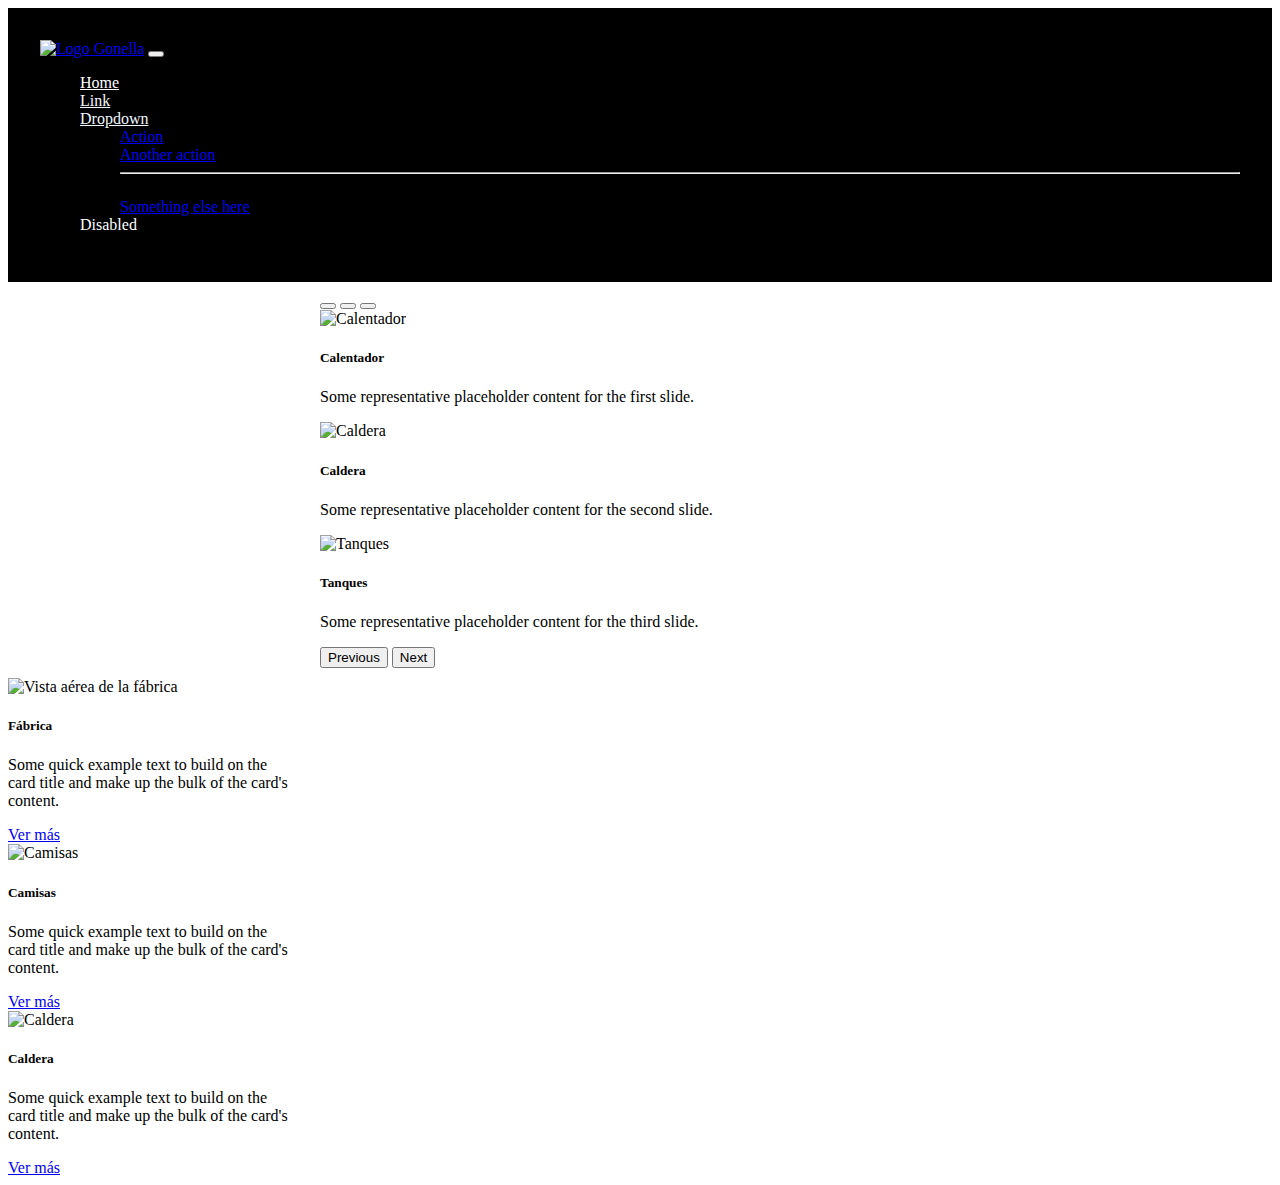
==== index.html @ 5fc7e777 "mi primer commit" ====
<!doctype html>
<html lang="en">

<head>
    <meta charset="utf-8">
    <meta name="viewport" content="width=device-width, initial-scale=1">
    <title>Bootstrap demo</title>
    <link href="https://cdn.jsdelivr.net/npm/bootstrap@5.2.0/dist/css/bootstrap.min.css" rel="stylesheet"
        integrity="sha384-gH2yIJqKdNHPEq0n4Mqa/HGKIhSkIHeL5AyhkYV8i59U5AR6csBvApHHNl/vI1Bx" crossorigin="anonymous">
    <link rel="stylesheet" href="./css/style.css">
</head>

<body>

    <header>
        <nav class="navbar navbar-expand-lg color-nav">
            <div class="container-fluid">
                <a class="navbar-brand" href="#"><img src="./Imagenes/logo.png" alt="Logo Gonella"></a>
                <button class="navbar-toggler" type="button" data-bs-toggle="collapse"
                    data-bs-target="#navbarSupportedContent" aria-controls="navbarSupportedContent"
                    aria-expanded="false" aria-label="Toggle navigation">
                    <span class="navbar-toggler-icon"></span>
                </button>
                <div class="collapse navbar-collapse" id="navbarSupportedContent">
                    <ul class="navbar-nav me-auto mb-2 mb-lg-0">
                        <li class="nav-item">
                            <a class="nav-link active" aria-current="page" href="#">Home</a>
                        </li>
                        <li class="nav-item">
                            <a class="nav-link" href="#">Link</a>
                        </li>
                        <li class="nav-item dropdown">
                            <a class="nav-link dropdown-toggle" href="#" role="button" data-bs-toggle="dropdown"
                                aria-expanded="false">
                                Dropdown
                            </a>
                            <ul class="dropdown-menu">
                                <li><a class="dropdown-item" href="#">Action</a></li>
                                <li><a class="dropdown-item" href="#">Another action</a></li>
                                <li>
                                    <hr class="dropdown-divider">
                                </li>
                                <li><a class="dropdown-item" href="#">Something else here</a></li>
                            </ul>
                        </li>
                        <li class="nav-item">
                            <a class="nav-link disabled">Disabled</a>
                        </li>
                    </ul>
                    
                </div>
            </div>
        </nav>
    </header>
    <div id="carouselExampleCaptions" class="carousel slide carousel-padre" data-bs-ride="false">
        <div class="carousel-indicators">
          <button type="button" data-bs-target="#carouselExampleCaptions" data-bs-slide-to="0" class="active" aria-current="true" aria-label="Slide 1"></button>
          <button type="button" data-bs-target="#carouselExampleCaptions" data-bs-slide-to="1" aria-label="Slide 2"></button>
          <button type="button" data-bs-target="#carouselExampleCaptions" data-bs-slide-to="2" aria-label="Slide 3"></button>
        </div>
        <div class="carousel-inner">
          <div class="carousel-item active">
            <img src="./Imagenes/calentador.jpg" class="d-block ancho-carousel" alt="Calentador">
            <div class="carousel-caption d-none d-md-block">
              <h5>Calentador</h5>
              <p>Some representative placeholder content for the first slide.</p>
            </div>
          </div>
          <div class="carousel-item">
            <img src="./Imagenes/caldera1.jpg" class="d-block ancho-carousel" alt="Caldera">
            <div class="carousel-caption d-none d-md-block">
              <h5>Caldera</h5>
              <p>Some representative placeholder content for the second slide.</p>
            </div>
          </div>
          <div class="carousel-item">
            <img src="./Imagenes/tanques.jpg" class="d-block ancho-carousel" alt="Tanques">
            <div class="carousel-caption d-none d-md-block">
              <h5>Tanques</h5>
              <p>Some representative placeholder content for the third slide.</p>
            </div>
          </div>
        </div>
        <button class="carousel-control-prev" type="button" data-bs-target="#carouselExampleCaptions" data-bs-slide="prev">
          <span class="carousel-control-prev-icon" aria-hidden="true"></span>
          <span class="visually-hidden">Previous</span>
        </button>
        <button class="carousel-control-next" type="button" data-bs-target="#carouselExampleCaptions" data-bs-slide="next">
          <span class="carousel-control-next-icon" aria-hidden="true"></span>
          <span class="visually-hidden">Next</span>
        </button>
      </div>
    <div class="container">
        <div class="row">
            <div class="card" style="width: 18rem;">
                <img src="./Imagenes/fabrica.jpg" class="card-img-top mt-3" alt="Vista aérea de la fábrica">
                <div class="card-body">
                    <h5 class="card-title">Fábrica</h5>
                    <p class="card-text">Some quick example text to build on the card title and make up the bulk of the
                        card's content.</p>
                    <a href="#" class="btn btn-primary">Ver más</a>
                </div>
            </div>
            <div class="card" style="width: 18rem;">
                <img src="./Imagenes/camisas.jpg" class="card-img-top mt-3" alt="Camisas">
                <div class="card-body">
                    <h5 class="card-title">Camisas</h5>
                    <p class="card-text">Some quick example text to build on the card title and make up the bulk of the
                        card's content.</p>
                    <a href="#" class="btn btn-primary">Ver más</a>
                </div>
            </div>
            <div class="card" style="width: 18rem;">
                <img src="./Imagenes/caldera1.jpg" class="card-img-top mt-3" alt="Caldera">
                <div class="card-body">
                    <h5 class="card-title">Caldera</h5>
                    <p class="card-text">Some quick example text to build on the card title and make up the bulk of the
                        card's content.</p>
                    <a href="#" class="btn btn-primary">Ver más</a>
                </div>
            </div>
        </div>
    </div>
    <script src="https://cdn.jsdelivr.net/npm/bootstrap@5.2.0/dist/js/bootstrap.bundle.min.js"
        integrity="sha384-A3rJD856KowSb7dwlZdYEkO39Gagi7vIsF0jrRAoQmDKKtQBHUuLZ9AsSv4jD4Xa"
        crossorigin="anonymous"></script>
</body>

</html>
---- css/style.css ----
h1{
    font-size: 3rem;
}

.color-boton{
    background-color: rgb(159, 35, 190);
    color: black;
}

.btn:hover {
    color: var(--bs-btn-hover-color);
    background-color: rgb(235, 13, 61);
    border-color: var(--bs-btn-hover-border-color);
}
.navbar{
    padding: 2rem;
}
.color-nav{
    background-color: black;
    
}
.nav-link{
    color: aliceblue;
}
.navbar-nav .nav-link.active, .navbar-nav .show>.nav-link {
    color: white;
}
.nav-link.disabled {
    color: white;
}
.carousel-padre{
    width: 50vw;
    margin: 0 auto;
    padding: 10px;
}
.row{
    justify-content: space-around;
}
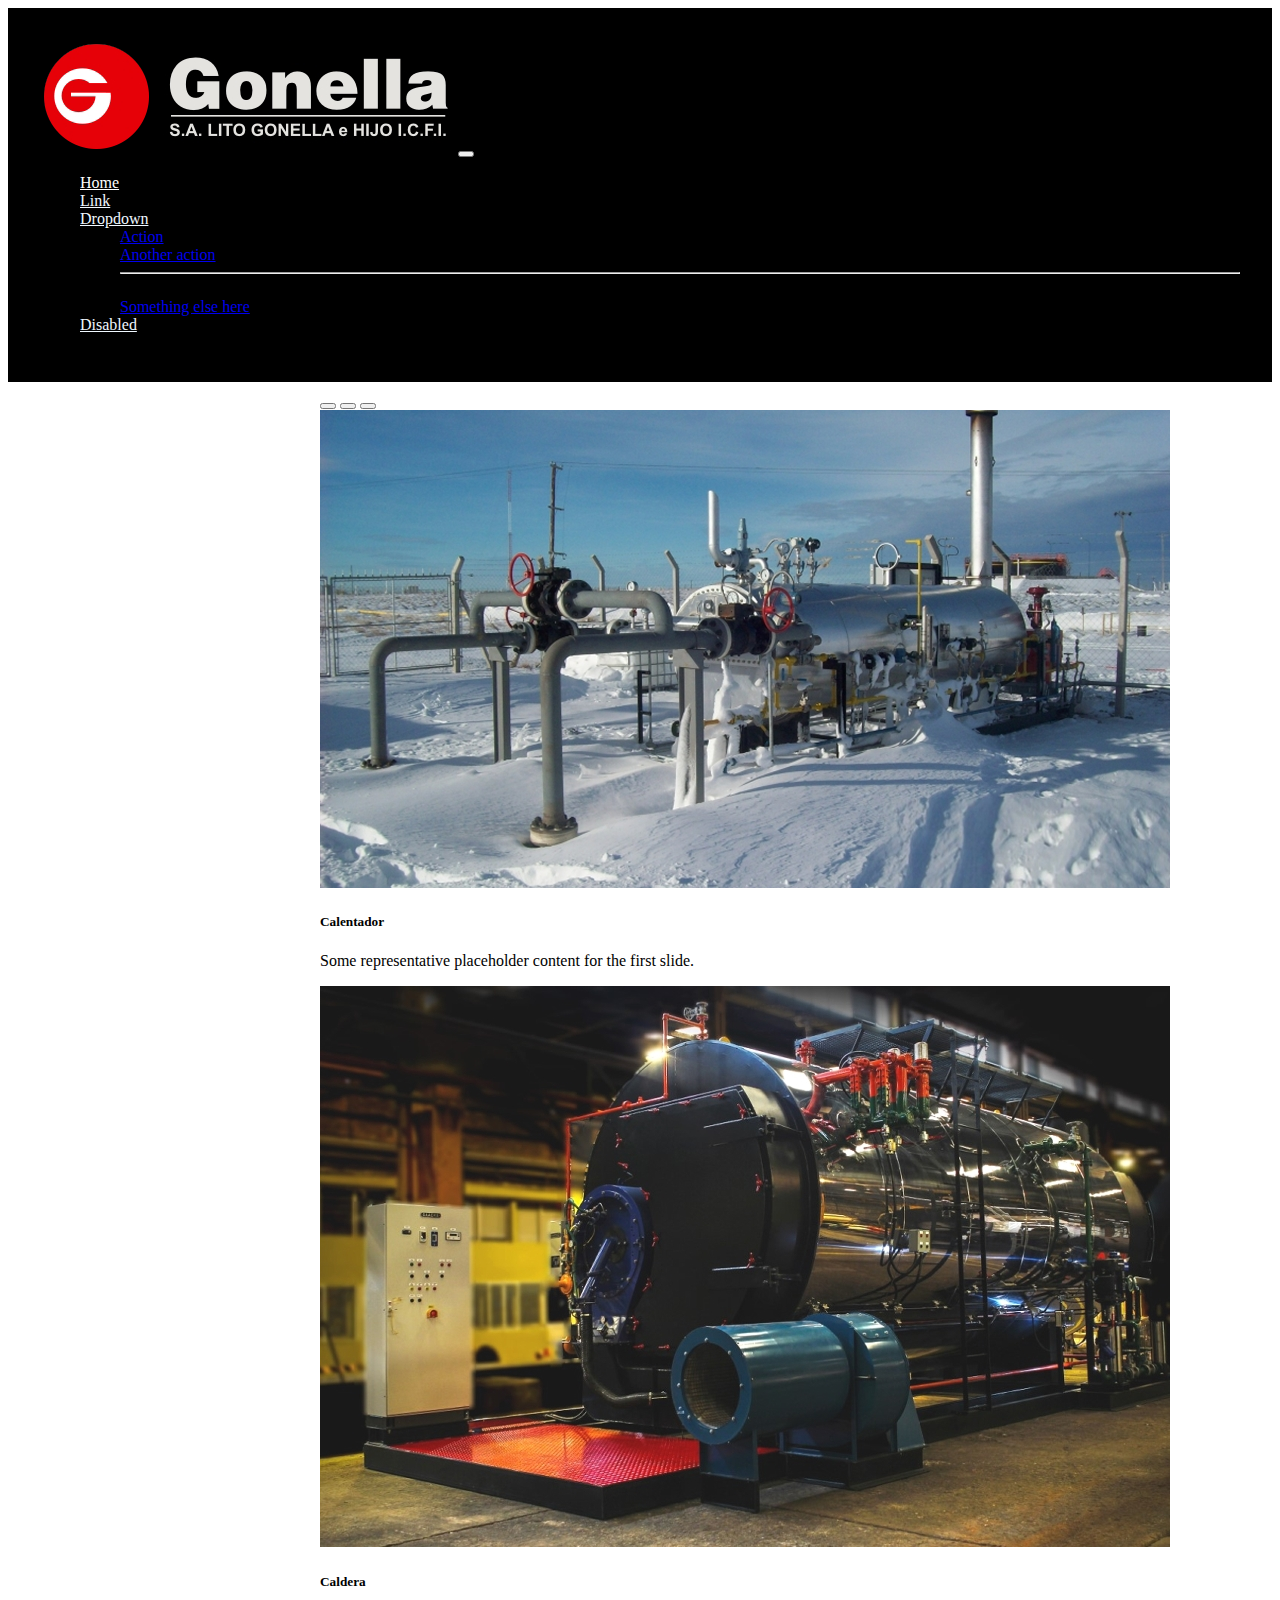
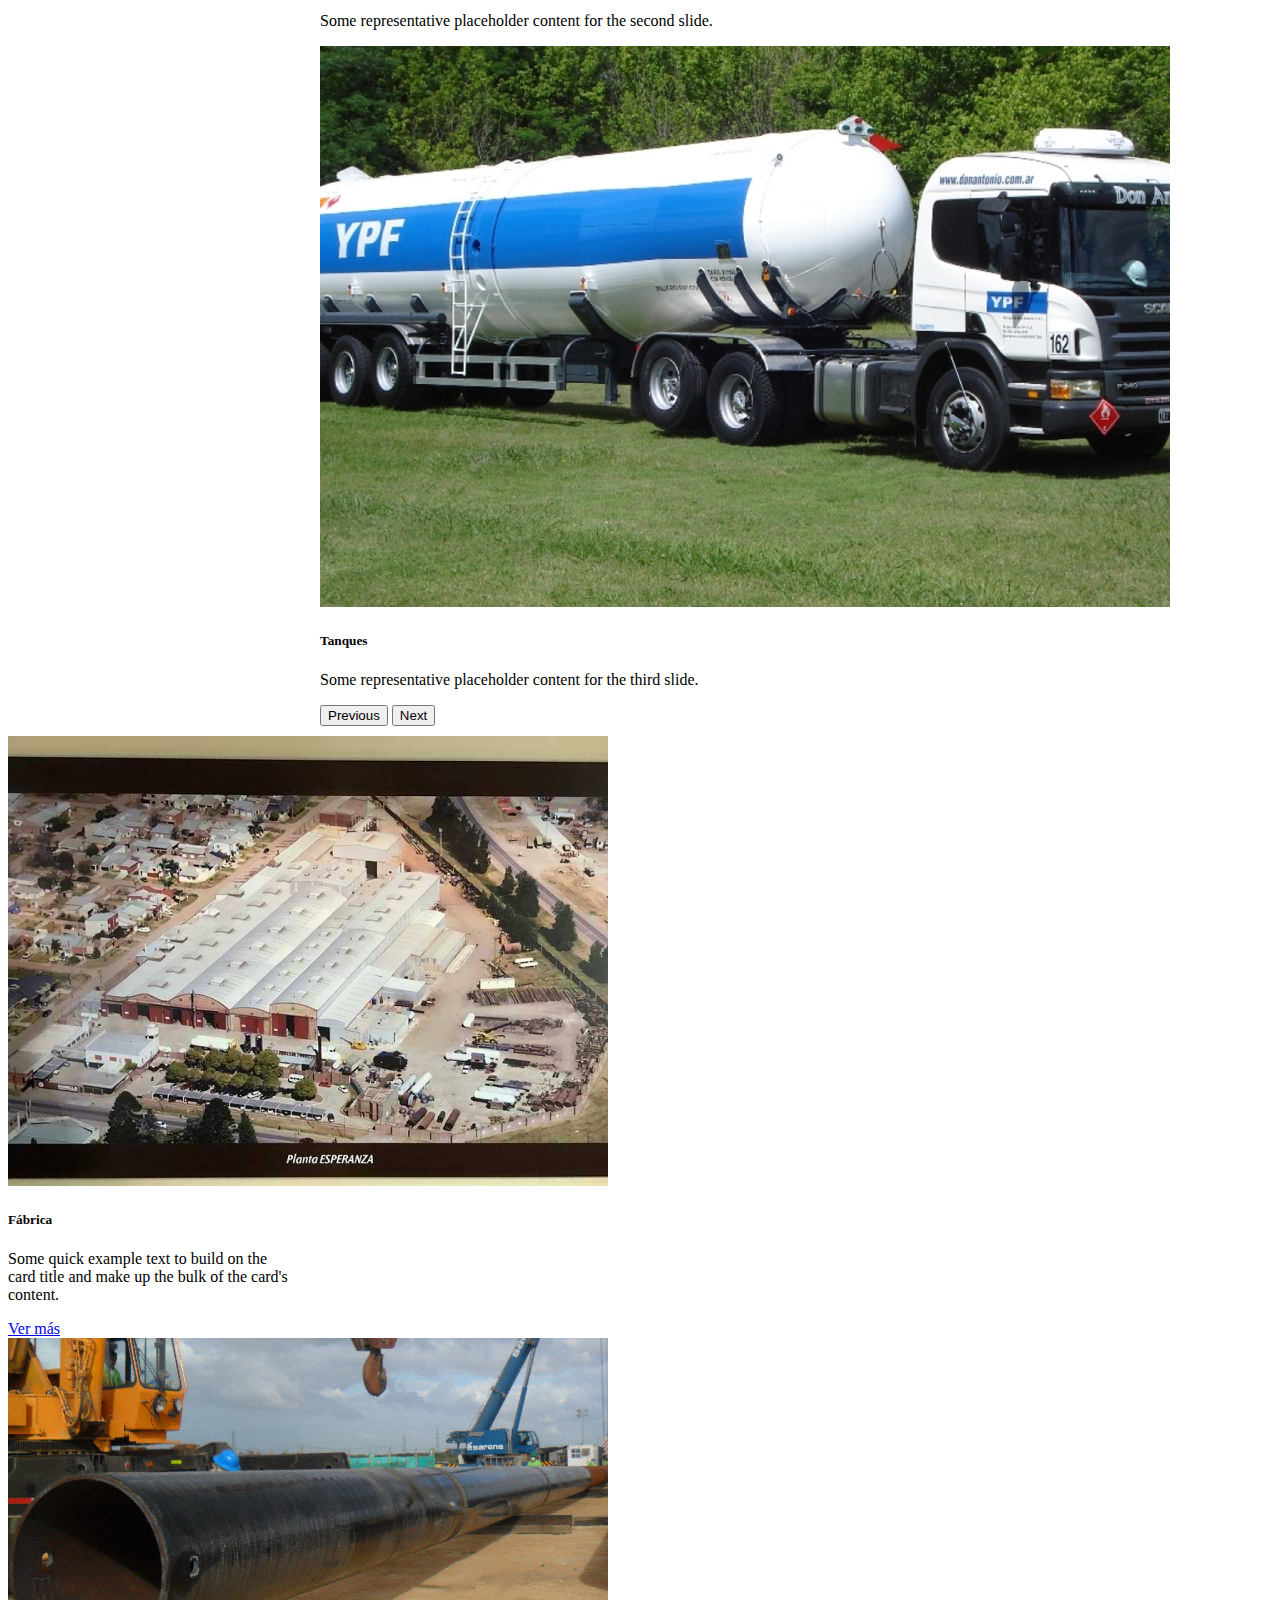
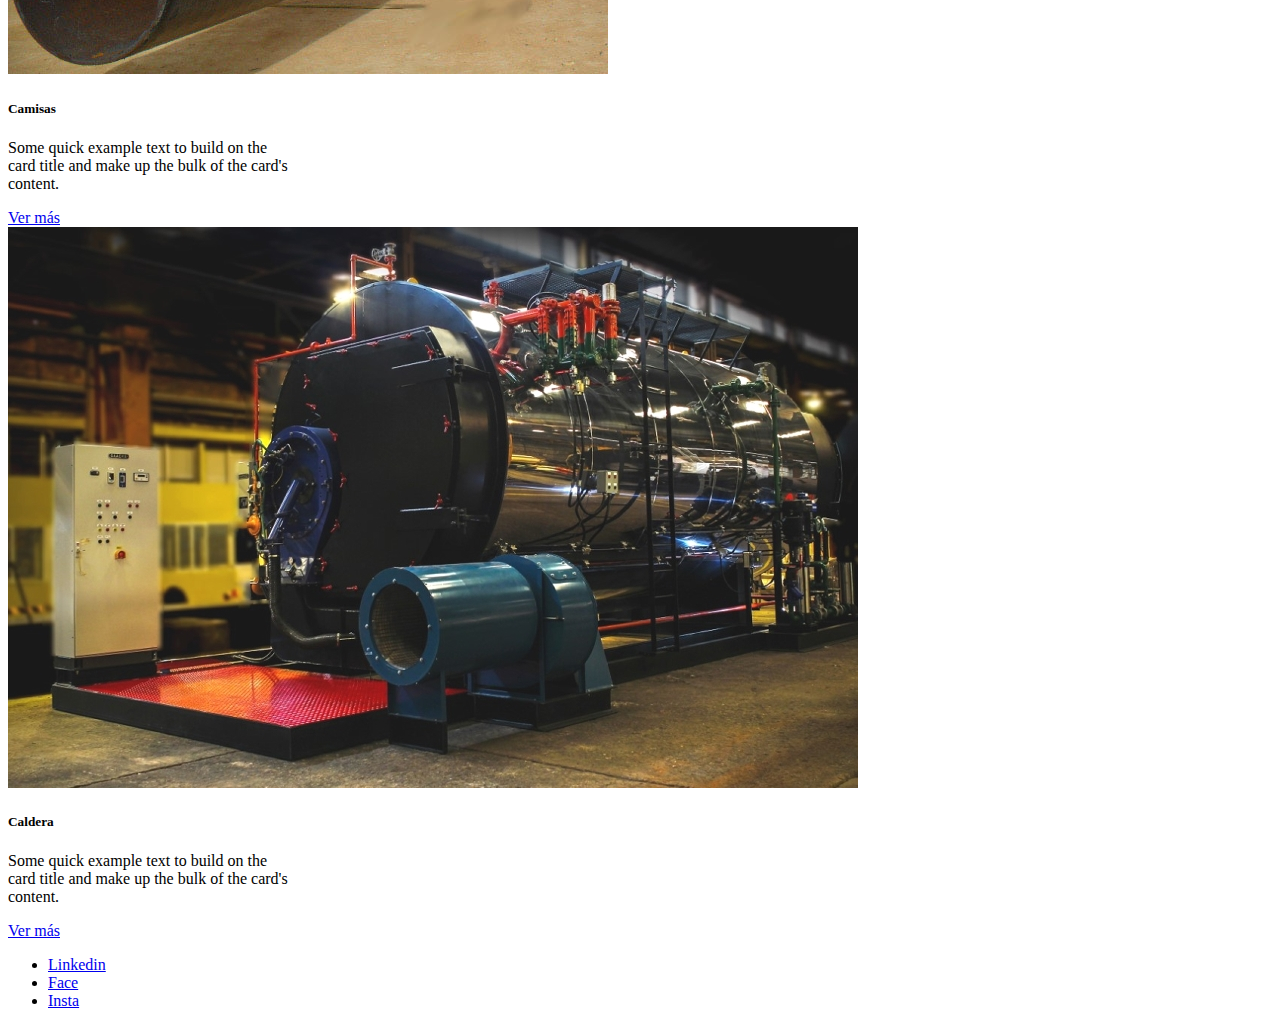
==== commit 3418262b: "agregamos footer" ====
--- a/index.html
+++ b/index.html
@@ -22,7 +22,7 @@
                     <span class="navbar-toggler-icon"></span>
                 </button>
                 <div class="collapse navbar-collapse" id="navbarSupportedContent">
-                    <ul class="navbar-nav me-auto mb-2 mb-lg-0">
+                    <ul class="navbar-nav me-auto mx-auto mb-2 mb-lg-0">
                         <li class="nav-item">
                             <a class="nav-link active" aria-current="page" href="#">Home</a>
                         </li>
@@ -44,83 +44,109 @@
                             </ul>
                         </li>
                         <li class="nav-item">
-                            <a class="nav-link disabled">Disabled</a>
+                            <a class="nav-link" href="#">Disabled</a>
                         </li>
                     </ul>
-                    
+
                 </div>
             </div>
         </nav>
     </header>
-    <div id="carouselExampleCaptions" class="carousel slide carousel-padre" data-bs-ride="false">
-        <div class="carousel-indicators">
-          <button type="button" data-bs-target="#carouselExampleCaptions" data-bs-slide-to="0" class="active" aria-current="true" aria-label="Slide 1"></button>
-          <button type="button" data-bs-target="#carouselExampleCaptions" data-bs-slide-to="1" aria-label="Slide 2"></button>
-          <button type="button" data-bs-target="#carouselExampleCaptions" data-bs-slide-to="2" aria-label="Slide 3"></button>
-        </div>
-        <div class="carousel-inner">
-          <div class="carousel-item active">
-            <img src="./Imagenes/calentador.jpg" class="d-block ancho-carousel" alt="Calentador">
-            <div class="carousel-caption d-none d-md-block">
-              <h5>Calentador</h5>
-              <p>Some representative placeholder content for the first slide.</p>
+    <main>
+        <div id="carouselExampleCaptions" class="carousel slide carousel-padre" data-bs-ride="false">
+            <div class="carousel-indicators">
+                <button type="button" data-bs-target="#carouselExampleCaptions" data-bs-slide-to="0" class="active"
+                    aria-current="true" aria-label="Slide 1"></button>
+                <button type="button" data-bs-target="#carouselExampleCaptions" data-bs-slide-to="1"
+                    aria-label="Slide 2"></button>
+                <button type="button" data-bs-target="#carouselExampleCaptions" data-bs-slide-to="2"
+                    aria-label="Slide 3"></button>
             </div>
-          </div>
-          <div class="carousel-item">
-            <img src="./Imagenes/caldera1.jpg" class="d-block ancho-carousel" alt="Caldera">
-            <div class="carousel-caption d-none d-md-block">
-              <h5>Caldera</h5>
-              <p>Some representative placeholder content for the second slide.</p>
-            </div>
-          </div>
-          <div class="carousel-item">
-            <img src="./Imagenes/tanques.jpg" class="d-block ancho-carousel" alt="Tanques">
-            <div class="carousel-caption d-none d-md-block">
-              <h5>Tanques</h5>
-              <p>Some representative placeholder content for the third slide.</p>
-            </div>
-          </div>
-        </div>
-        <button class="carousel-control-prev" type="button" data-bs-target="#carouselExampleCaptions" data-bs-slide="prev">
-          <span class="carousel-control-prev-icon" aria-hidden="true"></span>
-          <span class="visually-hidden">Previous</span>
-        </button>
-        <button class="carousel-control-next" type="button" data-bs-target="#carouselExampleCaptions" data-bs-slide="next">
-          <span class="carousel-control-next-icon" aria-hidden="true"></span>
-          <span class="visually-hidden">Next</span>
-        </button>
-      </div>
-    <div class="container">
-        <div class="row">
-            <div class="card" style="width: 18rem;">
-                <img src="./Imagenes/fabrica.jpg" class="card-img-top mt-3" alt="Vista aérea de la fábrica">
-                <div class="card-body">
-                    <h5 class="card-title">Fábrica</h5>
-                    <p class="card-text">Some quick example text to build on the card title and make up the bulk of the
-                        card's content.</p>
-                    <a href="#" class="btn btn-primary">Ver más</a>
+            <div class="carousel-inner">
+                <div class="carousel-item active">
+                    <img src="./Imagenes/calentador.jpg" class="d-block ancho-carousel" alt="Calentador">
+                    <div class="carousel-caption d-none d-md-block">
+                        <h5>Calentador</h5>
+                        <p>Some representative placeholder content for the first slide.</p>
+                    </div>
+                </div>
+                <div class="carousel-item">
+                    <img src="./Imagenes/caldera1.jpg" class="d-block ancho-carousel" alt="Caldera">
+                    <div class="carousel-caption d-none d-md-block">
+                        <h5>Caldera</h5>
+                        <p>Some representative placeholder content for the second slide.</p>
+                    </div>
+                </div>
+                <div class="carousel-item">
+                    <img src="./Imagenes/m_09.jpg" class="d-block ancho-carousel" alt="Tanques">
+                    <div class="carousel-caption d-none d-md-block">
+                        <h5>Tanques</h5>
+                        <p>Some representative placeholder content for the third slide.</p>
+                    </div>
                 </div>
             </div>
-            <div class="card" style="width: 18rem;">
-                <img src="./Imagenes/camisas.jpg" class="card-img-top mt-3" alt="Camisas">
-                <div class="card-body">
-                    <h5 class="card-title">Camisas</h5>
-                    <p class="card-text">Some quick example text to build on the card title and make up the bulk of the
-                        card's content.</p>
-                    <a href="#" class="btn btn-primary">Ver más</a>
+            <button class="carousel-control-prev" type="button" data-bs-target="#carouselExampleCaptions"
+                data-bs-slide="prev">
+                <span class="carousel-control-prev-icon" aria-hidden="true"></span>
+                <span class="visually-hidden">Previous</span>
+            </button>
+            <button class="carousel-control-next" type="button" data-bs-target="#carouselExampleCaptions"
+                data-bs-slide="next">
+                <span class="carousel-control-next-icon" aria-hidden="true"></span>
+                <span class="visually-hidden">Next</span>
+            </button>
+        </div>
+        <div class="container">
+            <div class="row">
+                <div class="card" style="width: 18rem;">
+                    <img src="./Imagenes/fabrica.jpg" class="card-img-top mt-3" alt="Vista aérea de la fábrica">
+                    <div class="card-body">
+                        <h5 class="card-title">Fábrica</h5>
+                        <p class="card-text">Some quick example text to build on the card title and make up the bulk of
+                            the
+                            card's content.</p>
+                        <a href="#" class="btn btn-primary">Ver más</a>
+                    </div>
                 </div>
-            </div>
-            <div class="card" style="width: 18rem;">
-                <img src="./Imagenes/caldera1.jpg" class="card-img-top mt-3" alt="Caldera">
-                <div class="card-body">
-                    <h5 class="card-title">Caldera</h5>
-                    <p class="card-text">Some quick example text to build on the card title and make up the bulk of the
-                        card's content.</p>
-                    <a href="#" class="btn btn-primary">Ver más</a>
+                <div class="card" style="width: 18rem;">
+                    <img src="./Imagenes/camisas.jpg" class="card-img-top mt-3" alt="Camisas">
+                    <div class="card-body">
+                        <h5 class="card-title">Camisas</h5>
+                        <p class="card-text">Some quick example text to build on the card title and make up the bulk of
+                            the
+                            card's content.</p>
+                        <a href="#" class="btn btn-primary">Ver más</a>
+                    </div>
+                </div>
+                <div class="card" style="width: 18rem;">
+                    <img src="./Imagenes/caldera1.jpg" class="card-img-top mt-3" alt="Caldera">
+                    <div class="card-body">
+                        <h5 class="card-title">Caldera</h5>
+                        <p class="card-text">Some quick example text to build on the card title and make up the bulk of
+                            the
+                            card's content.</p>
+                        <a href="#" class="btn btn-primary">Ver más</a>
+                    </div>
                 </div>
             </div>
         </div>
-    </div>
+    </main>
+    <footer class="pt-5 bg-dark bg-gradient">
+        <section>
+            <ul class="nav justify-content-center">
+                <li class="nav-item">
+                    <a href="#">Linkedin</a>
+                </li>
+                <li class="nav-item">
+                    <a href="#">Face</a>
+                </li>
+                <li class="nav-item">
+                    <a href="#">Insta</a>
+                </li>
+            </ul>
+        </section>
+    </footer>
+
     <script src="https://cdn.jsdelivr.net/npm/bootstrap@5.2.0/dist/js/bootstrap.bundle.min.js"
         integrity="sha384-A3rJD856KowSb7dwlZdYEkO39Gagi7vIsF0jrRAoQmDKKtQBHUuLZ9AsSv4jD4Xa"
         crossorigin="anonymous"></script>
--- a/css/style.css
+++ b/css/style.css
@@ -35,4 +35,4 @@
 }
 .row{
     justify-content: space-around;
-}+}
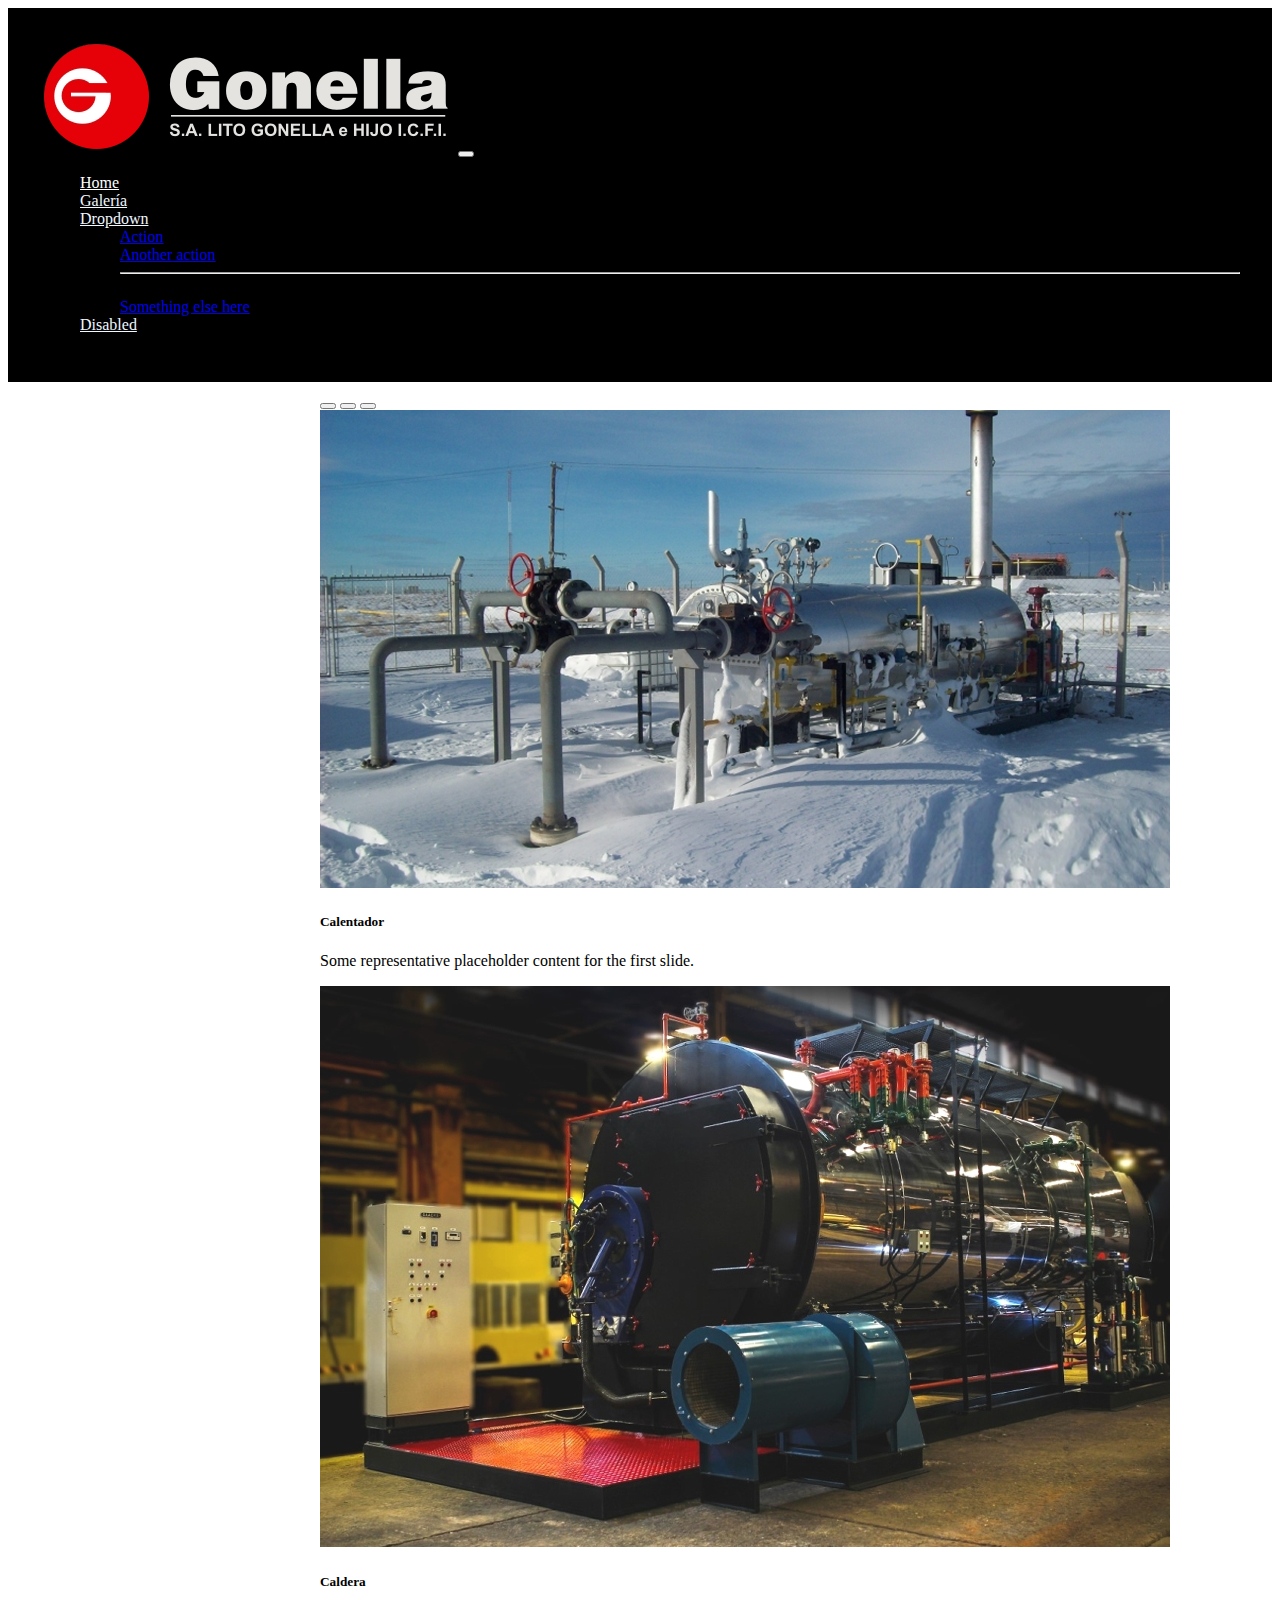
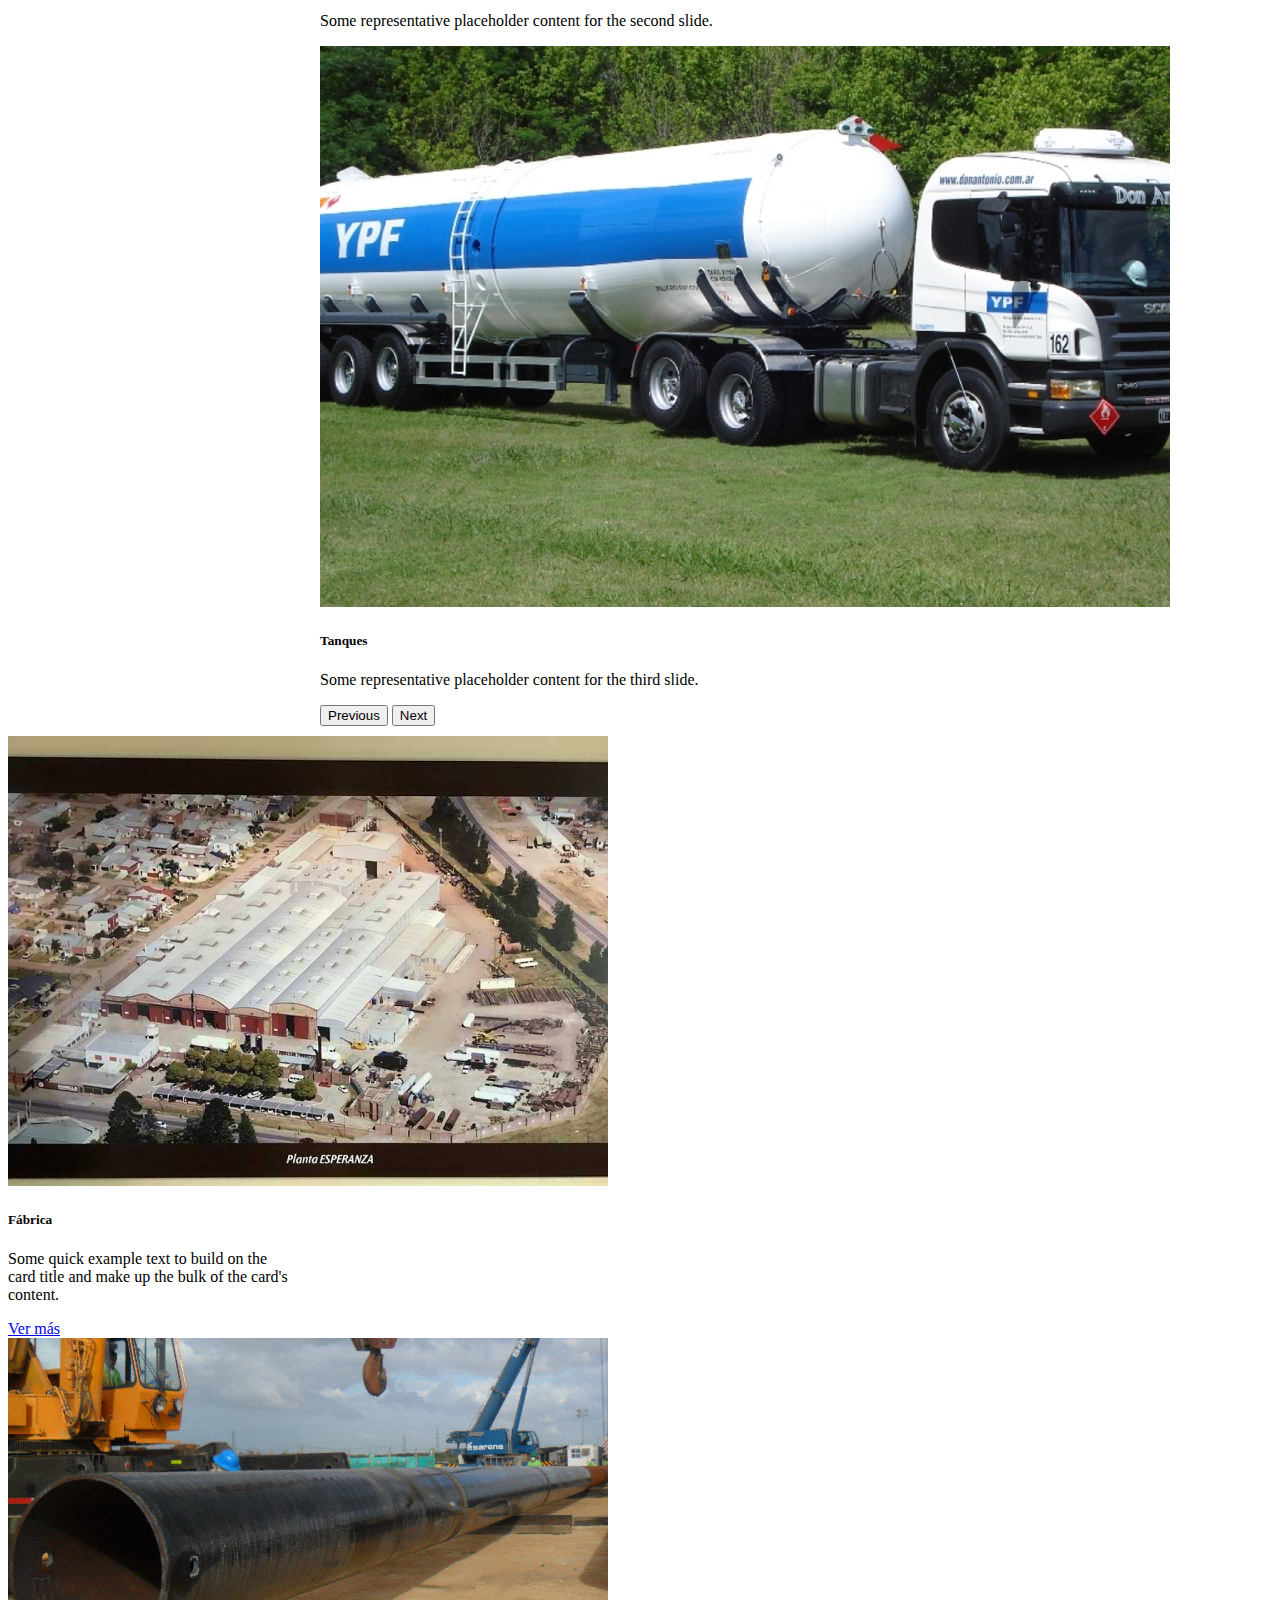
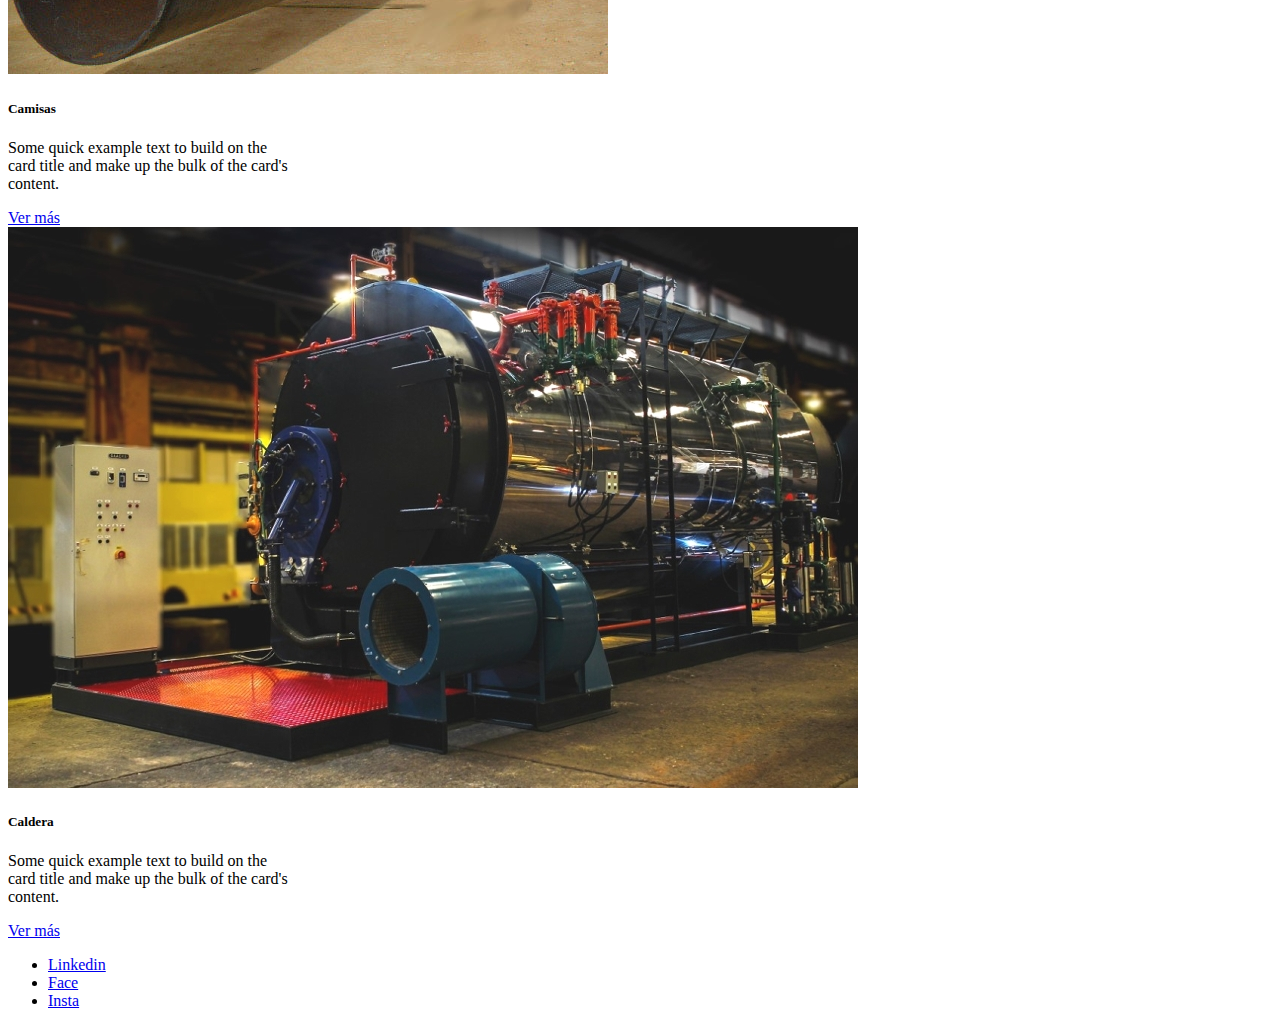
==== commit 7ea23f77: "agregue página de galería" ====
--- a/index.html
+++ b/index.html
@@ -27,7 +27,7 @@
                             <a class="nav-link active" aria-current="page" href="#">Home</a>
                         </li>
                         <li class="nav-item">
-                            <a class="nav-link" href="#">Link</a>
+                            <a class="nav-link" href="./pages/Galería.html">Galería</a>
                         </li>
                         <li class="nav-item dropdown">
                             <a class="nav-link dropdown-toggle" href="#" role="button" data-bs-toggle="dropdown"
